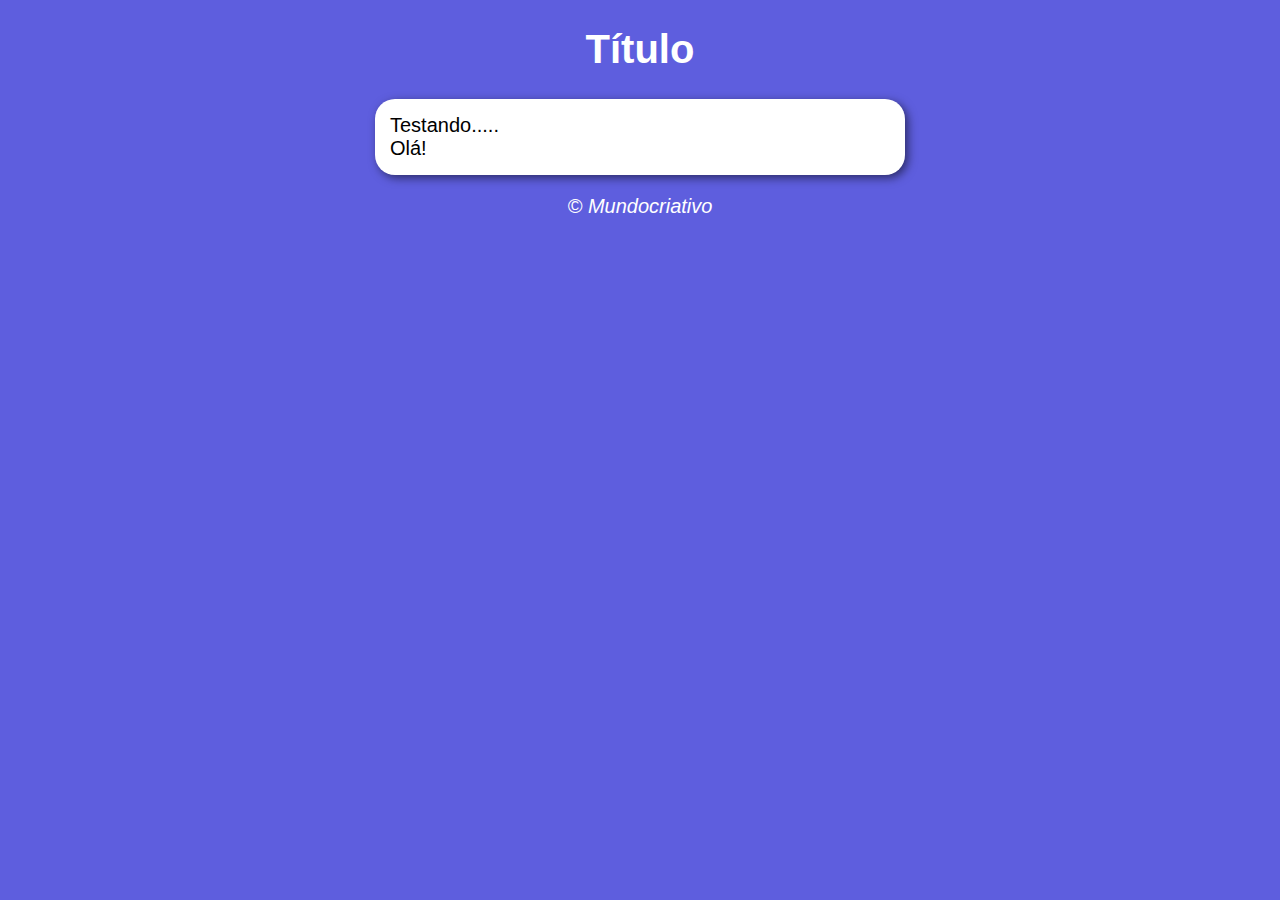
==== exercicios-js/ex014/modelo.html @ f9a35a47 "criei modelo.html" ====
<!DOCTYPE html>
<html lang="pt-br">
<head>
    <meta charset="UTF-8">
    <meta name="viewport" content="width=device-width, initial-scale=1.0">
    <title>Modelo de Exercício</title>
    <link rel="stylesheet" href="estilo.css">
</head>
<body>
    <header>
        <h1>Título</h1>
    </header>
    <section>
        <div>
            Testando.....
        </div>
        <div>
            Olá!
        </div>
    </section>
    <footer>
        <p>&copy; Mundocriativo</p>
    </footer>
    <script src="script.js"></script>
</body>
</html>
---- exercicios-js/ex014/estilo.css ----
@charset "UTF-8";

body {
    background-color: rgb(94, 94, 222);
    font: normal 15pt Arial;
}

header {
    color: white;
    text-align: center;
}

section {
    background: white;
    border-radius: 20px;
    padding: 15px;
    width: 500px;
    margin: auto;
    box-shadow: 3px 3px 10px rgba(0, 0, 0, 0.534);
}

footer {
    color: white;
    text-align: center;
    font-style: italic;
}
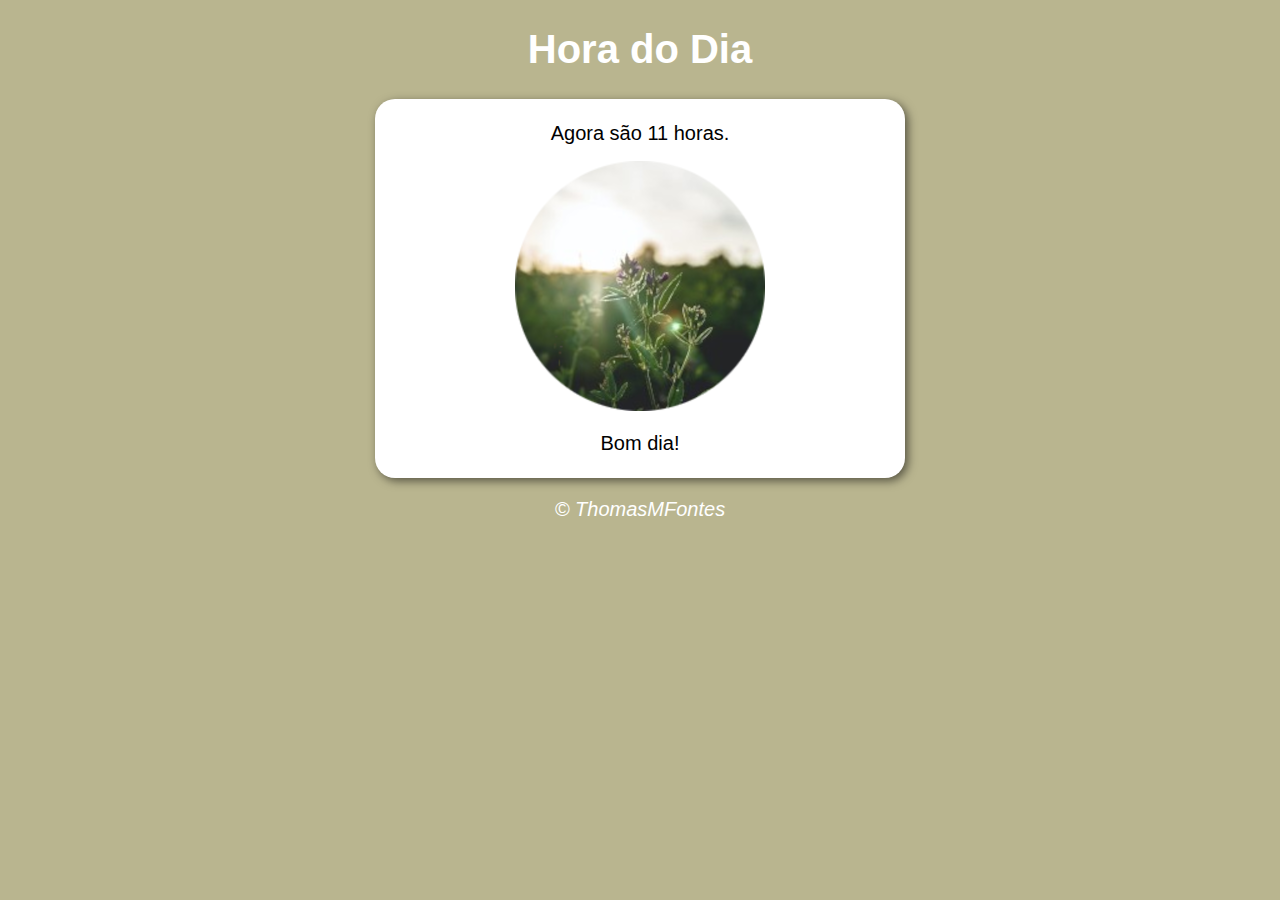
==== commit e7ecce3f: "site sobre hora concluido" ====
--- a/exercicios-js/ex014/modelo.html
+++ b/exercicios-js/ex014/modelo.html
@@ -6,20 +6,23 @@
     <title>Modelo de Exercício</title>
     <link rel="stylesheet" href="estilo.css">
 </head>
-<body>
+<body onload="carregar()">
     <header>
-        <h1>Título</h1>
+        <h1>Hora do Dia</h1>
     </header>
     <section>
-        <div>
-            Testando.....
+        <div id="msg">
+            Aqui vai aparecer a mensagem...
         </div>
-        <div>
-            Olá!
+        <div id="foto">
+            <img  id="imagem" src="imagens/manha.png" alt="Foto do dia">
+        </div>
+        <div id="msg2">
+            Bom dia, boa tarde ou boa noite...
         </div>
     </section>
     <footer>
-        <p>&copy; Mundocriativo</p>
+        <p>&copy; ThomasMFontes</p>
     </footer>
     <script src="script.js"></script>
 </body>
--- a/exercicios-js/ex014/estilo.css
+++ b/exercicios-js/ex014/estilo.css
@@ -19,8 +19,13 @@
     box-shadow: 3px 3px 10px rgba(0, 0, 0, 0.534);
 }
 
+div {
+    text-align: center;
+    padding: 8px;
+}
+
 footer {
     color: white;
     text-align: center;
     font-style: italic;
-}+}
